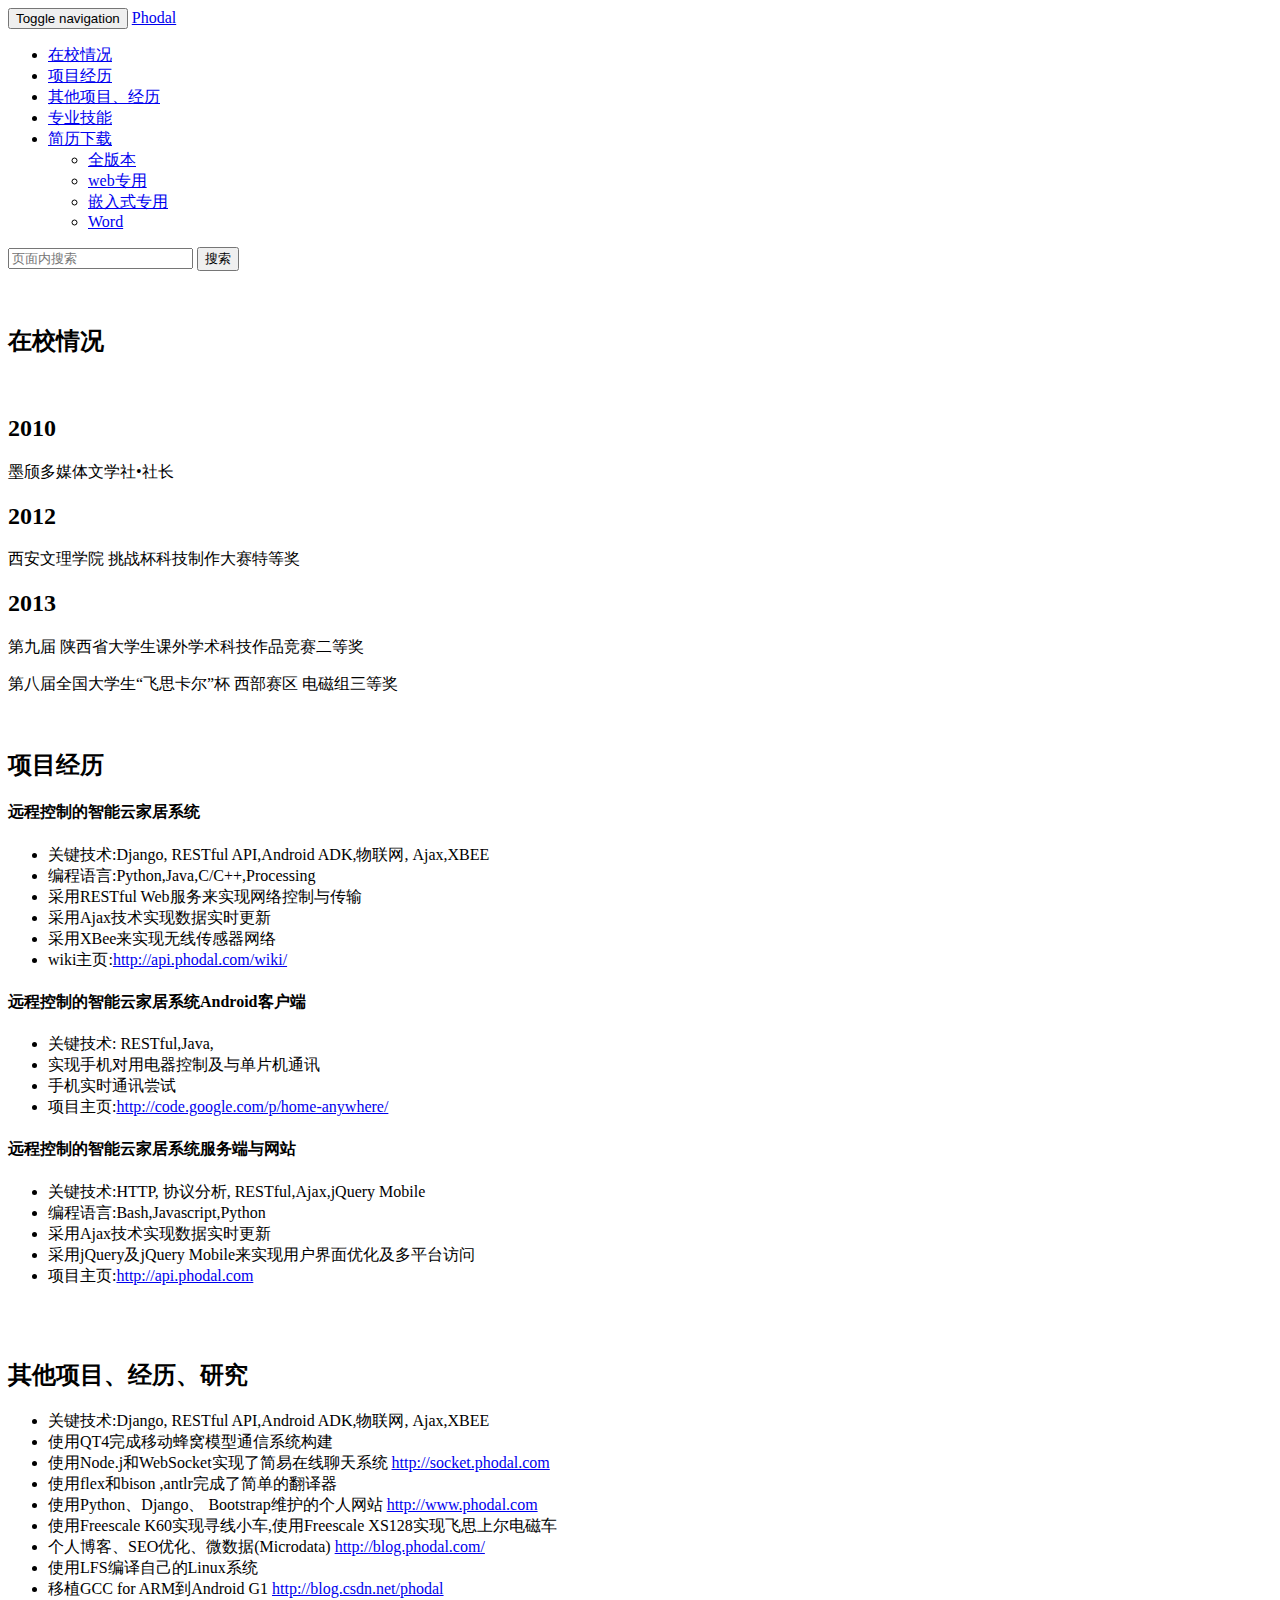
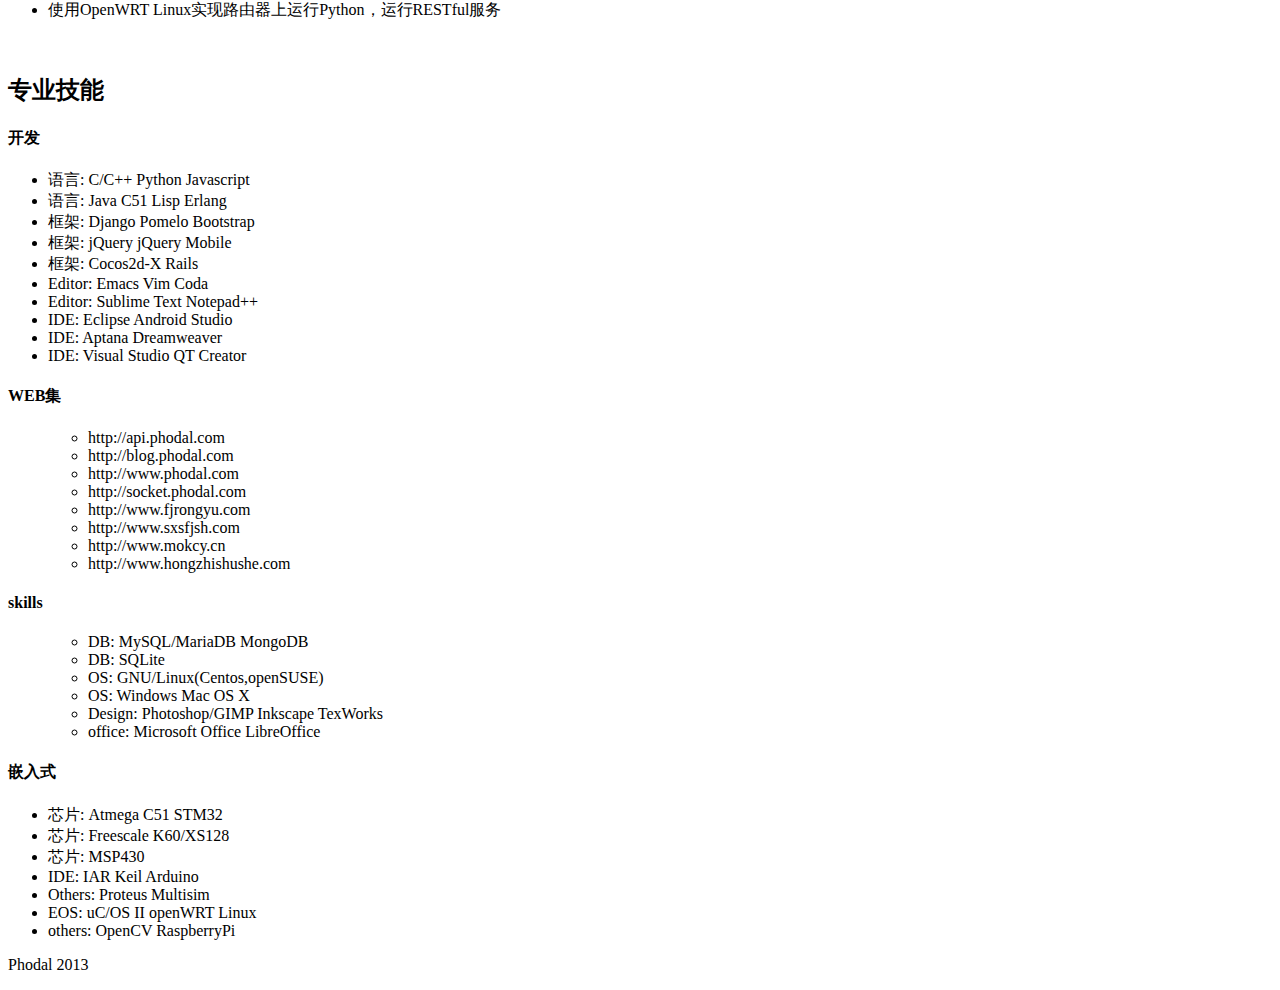
==== index.html @ dd81a553 "add footer" ====
<!DOCTYPE html lang="zh-cn">
<html>
  <head>
   <meta http-equiv="Content-type" content="text/html; charset=utf-8">
   <meta name="keywords" content="">
   <meta name="viewport" content="width=device-width">
   <meta name="description" content="">
    <title>黄峰达-个人简历 Phodal Resume</title>
    <meta name="viewport" content="width=device-width, initial-scale=1.0">
    <!-- Bootstrap -->
    <link href="css/jquery-ui-1.10.3.custom.min.css" rel="stylesheet" />
    <link href="css/bootstrap.min.css" rel="stylesheet"/ >   
    <link rel="stylesheet" href="inc/colorbox.css" type="text/css" media="screen">

    <!-- HTML5 shim and Respond.js IE8 support of HTML5 elements and media queries -->
    <!--[if lt IE 9]>
      <script src="js/html5shiv.js"></script>
      <script src="js/respond.min.js"></script>
    <![endif]-->
    <style type="text/css">
    input.error {
    	border: 1px solid #FF0000;
	}
	</style>
  </head>
  <body onload="setTimeout(function() { window.scrollTo(0, 1) }, 100);">
    <div class="container">

	<nav class="navbar navbar-default navbar-fixed-top" role="navigation">
	  <!-- Brand and toggle get grouped for better mobile display -->
	  <div class="navbar-header">
	    <button type="button" class="navbar-toggle" data-toggle="collapse" data-target=".navbar-ex1-collapse">
	      <span class="sr-only">Toggle navigation</span>
	      <span class="icon-bar"></span>
	      <span class="icon-bar"></span>
	      <span class="icon-bar"></span>
	    </button>
	    <a class="navbar-brand" href="#">Phodal</a>
	  </div>

	  <div class="collapse navbar-collapse navbar-ex1-collapse subMenu">
	    <ul class="nav navbar-nav" id="top-nav">
	      <li  href="#section-1"><a href="#">在校情况</a></li>
	    <li ><a href="#section-2" >项目经历</a></li>
	    <li ><a href="#section-3" >其他项目、经历</a></li>
	    <li ><a href="#section-4" >专业技能</a></li>
 
	      <li class="dropdown">
	        <a href="#" class="dropdown-toggle" data-toggle="dropdown">简历下载 <span class="glyphicon glyphicon-download-alt"></span> <b class="caret"></b></a>
	        <ul class="dropdown-menu" >
	          <li><a href="https://github.com/gmszone/RESUME/blob/master/Personal/all.pdf?raw=true">全版本</a></li>
	          <li><a href="https://github.com/gmszone/RESUME/blob/master/Personal%20Web/web.pdf?raw=true">web专用</a></li>
	          <li><a href="https://github.com/gmszone/RESUME/blob/master/Personal%20Embeded/Embeded.pdf?raw=true">嵌入式专用</a></li>
	          <li><a href="https://github.com/gmszone/RESUME/blob/master/word/Phodal%20Huang.docx?raw=true">Word</a></li>
	        </ul>
	      </li>
	    </ul>
	     <form name="search-highlight" id="search-highlight" method="post" action="#" class="navbar-form navbar-right" role="search">
	        <input name="term" id="term" class="text form-control2" placeholder="页面内搜索"/>
	        <input type="submit" name="submit" id="submit" class="btn btn-info" value="搜索" />
	    </form>
	  </div><!-- /.navbar-collapse -->

	</nav>
	</div>

    <div class="container" id="section-1">
		<p class=" .hide results alert-warning"></p>
      	<br/>
	   <h2>在校情况</h2>

		<div id="timelineContainer">
				<br class="clear">
				<div class="timelineMajor">
				<h2 class="timelineMajorMarker"><span>2010</span></h2>
				<dl class="timelineMinor">
					<dt id="201009"><a>墨颀多媒体文学社•社长</a></dt>
					<dd class="timelineEvent" id="201009EX" style="display:none;">
						<h3>09, 2010</h3>
						<blockquote>
							<p class="alert alert-info"> 社团创始人之一兼第一任社长</p>
						</blockquote>
						<br class="clear">
					</dd><!-- /.timelineEvent -->
				</dl><!-- /.timelineMinor -->
			</div><!-- /.timelineMajor -->

			<div class="timelineMajor">
				<h2 class="timelineMajorMarker"><span>2012</span></h2>
				<dl class="timelineMinor">
					<dt id="201212"><a> 西安文理学院 挑战杯科技制作大赛特等奖</a></dt>
					<dd class="timelineEvent" id="201212EX" style="display:none;">
						<h3>12, 2012</h3>
						<blockquote>
							 <p class="alert alert-info">名称:《基于Android与Arduino的远程智能家居控制系统》</p>
							 <p class="alert alert-info">职责: Android客户端编写、服务端编程、网站制作及运营、项目规划</p>
					    </blockquote>
						<br class="clear">
					</dd><!-- /.timelineEvent -->
				</dl><!-- /.timelineMinor -->
			</div>
		    <div class="timelineMajor">
		    	<h2 class="timelineMajorMarker"><span>2013</span></h2>
		        <dl class="timelineMinor">
		            <dt id="201306"><a class="list-group-item">第九届 陕西省大学生课外学术科技作品竞赛二等奖</a></dt>
		            <dd class="timelineEvent" id="201306EX" style="display: none; ">
		            	<div class="media">
							<a href="#inline-2013" class="CBmodal"><img src="images/tiaozhanbei.jpg" width="240" height="180" alt="TiaoZhanbei"></a>
							<p class="mediaLink"><a href="#inline-2013" class="CBmodal" title="获奖证书">获奖证书</a></p>
							<div style="display:none">
								<div id="inline-2013" class="modalBox">
									<img src="images/tiaozhanbei2.jpg" alt="TiaoZhanbei">
								</div>
							</div>
						</div><!-- /.media -->
					<blockquote>
		                <p class="alert alert-info">名称:《远程控制的智能云家居系统》</p>
						<p class="alert alert-info">职责: Android客户端编写、服务端编程、网站制作及运营、项目规划、文档编写</p>
					</blockquote>
						<br class="clear">
		            </dd><!-- /.timelineEvent -->
		        </dl><!-- /.timelineMinor -->

		        <dl class="timelineMinor">		    
		            <dt id="201307"><a class="list-group-item"></span> 第八届全国大学生“飞思卡尔”杯 西部赛区 电磁组三等奖</a></dt>
		            <dd class="timelineEvent" id="201307EX" style="display: none; ">
		            <blockquote>
		                <p class="alert alert-info">职责:编程、项目规划、文档编写</p>
		                <br class="clear">
		            </blockquote>

		            </dd><!-- /.timelineEvent -->
		        </dl><!-- /.timelineMinor -->
		    </div><!-- /.timelineMajor -->
		    			<br class="clear">

		</div><!-- /#timelineContainer -->
</div>
	<div class="container jumbotron2" id="section-2">
	   <h2>项目经历</h2>
      <div class="row">
        <div class="col-lg-4 ">
        <h4>远程控制的智能云家居系统</h4>
	        <ul class="list-group">
		        <li class="list-group-item"> 关键技术:Django, RESTful API,Android ADK,物联网, Ajax,XBEE</li>
		        <li class="list-group-item">编程语言:Python,Java,C/C++,Processing</li>
		        <li class="list-group-item">采用RESTful Web服务来实现网络控制与传输</li>
		        <li class="list-group-item">采用Ajax技术实现数据实时更新</li>
		        <li class="list-group-item">采用XBee来实现无线传感器网络</li>
		        <li class="list-group-item">wiki主页:<a href="http://api.phodal.com/wiki/">http://api.phodal.com/wiki/</a></li>
		    </ul>
        </div>

        <div class="col-lg-4 ">
       	   <h4>远程控制的智能云家居系统Android客户端</h4>
	        <ul class="list-group">
		        <li class="list-group-item"> 关键技术: RESTful,Java,</li>
		        <li class="list-group-item">实现手机对用电器控制及与单片机通讯</li>
		        <li class="list-group-item">手机实时通讯尝试</li>
		        <li class="list-group-item">项目主页:<a href="http://code.google.com/p/home-anywhere/">http://code.google.com/p/home-anywhere/</a></li>
		    </ul>
        </div>  

        <div class="col-lg-4 ">
        <h4>远程控制的智能云家居系统服务端与网站</h4>
	        <ul class="list-group">
		        <li class="list-group-item">关键技术:HTTP, 协议分析, RESTful,Ajax,jQuery Mobile</li>
		        <li class="list-group-item">编程语言:Bash,Javascript,Python</li>
		        <li class="list-group-item">采用Ajax技术实现数据实时更新</li>
		        <li class="list-group-item">采用jQuery及jQuery Mobile来实现用户界面优化及多平台访问</li>
		        <li class="list-group-item">项目主页:<a href="http://api.phodal.com">http://api.phodal.com</a></li>
		    </ul>
     </div>
     </div>
</div>
</div>
	  <div style="clear:both"></div>
	  <div class="container " id="section-3">
	  <br /><br />
	   <h2>其他项目、经历、研究</h2>

	        <ul class="list-group">
		        <li class="list-group-item"> 关键技术:Django, RESTful API,Android ADK,物联网, Ajax,XBEE</li>
<li class="list-group-item">使用QT4完成移动蜂窝模型通信系统构建</li>
<li class="list-group-item">使用Node.j和WebSocket实现了简易在线聊天系统 <a href="http://socket.phodal.com">http://socket.phodal.com</a></li>
<li class="list-group-item">使用flex和bison ,antlr完成了简单的翻译器</li>
<li class="list-group-item">使用Python、Django、 Bootstrap维护的个人网站 <a href="http://www.phodal.com">http://www.phodal.com</a></li>
<li class="list-group-item">使用Freescale K60实现寻线小车,使用Freescale XS128实现飞思上尔电磁车</li>
<li class="list-group-item">个人博客、SEO优化、微数据(Microdata) <a href="http://blog.phodal.com">http://blog.phodal.com/</a></li>
<li class="list-group-item">使用LFS编译自己的Linux系统</li>
<li class="list-group-item">移植GCC for ARM到Android G1 <a href="http://blog.csdn.net/phodal">http://blog.csdn.net/phodal</a></li>
<li class="list-group-item">使用OpenWRT Linux实现路由器上运行Python，运行RESTful服务</li>
		   </ul>
		    </div>
		 </div>
        </div>






	  <div class="container " id="section-4">
	  <br />

	   <h2>专业技能</h2>
	    <div class="row">
        <div class="col-lg-3">
        <h4>开发</h4>
		    <ul class="list-group">
		        <li class="list-group-item">语言: 	    
			        <span class="label label-primary">C/C++</span>
			        <span class="label label-success">Python</span>
			        <span class="label label-primary">Javascript</span>
		        </li>
		       <li class="list-group-item">语言:    
			        <span class="label label-primary">Java</span>
			        <span class="label label-info">C51</span>
			        <span class="label label-success">Lisp</span>
			        <span class="label label-danger">Erlang</span>
		         </li>

		        <li class="list-group-item">框架: 	    
			        <span class="label label-info">Django</span>
			        <span class="label label-success">Pomelo</span>
			        <span class="label label-primary">Bootstrap</span>
		        </li>
		       <li class="list-group-item">框架:    
			        <span class="label label-primary">jQuery</span>
			        <span class="label label-info">jQuery Mobile</span>
		         </li>
		        <li class="list-group-item">框架:
		        	<span class="label label-success">Cocos2d-X</span>
		        	<span class="label label-danger">Rails</span>
		        </li>
		        <li class="list-group-item">Editor:
		        	<span class="label label-success">Emacs</span>
		        	<span class="label label-danger">Vim</span>
		        	<span class="label label-info">Coda</span>
		        </li>
		        <li class="list-group-item">Editor:
		        	<span class="label label-info">Sublime Text</span>
		        	<span class="label label-danger">Notepad++</span>
		        </li>
		        <li class="list-group-item">IDE:
		        	<span class="label label-primary">Eclipse</span>
		        	<span class="label label-success">Android Studio</span>
		        </li>
		        <li class="list-group-item">IDE:
		        	<span class="label label-info">Aptana</span>
		        	<span class="label label-danger">Dreamweaver</span>
		        </li>
		        <li class="list-group-item">IDE:
		        	<span class="label label-primary">Visual Studio</span>
		        	<span class="label label-suceess">QT Creator</span>
		        </li>
		        </ul>	
		        </div>

        <div class="col-lg-3">
        <h4>WEB集</h4>
	    <ul class="list-group">
       <ul class="list-group">
		        <li class="list-group-item"><a hre="http://api.phodal.com">http://api.phodal.com</li>
		        <li class="list-group-item"><a hre="http://blog.phodal.com">http://blog.phodal.com</li>
		        <li class="list-group-item"><a hre="http://www.phodal.com">http://www.phodal.com</li>
		        <li class="list-group-item"><a hre="http://socket.phodal.com">http://socket.phodal.com</li>
		        <li class="list-group-item"><a hre="http://www.fjrongyu.com">http://www.fjrongyu.com</li>		       
		        <li class="list-group-item"><a hre="http://www.sxsfjsh.com">http://www.sxsfjsh.com</li>
		        <li class="list-group-item"><a hre="http://www.mokcy.cn">http://www.mokcy.cn</li>
		        <li class="list-group-item"><a hre="http://www.hongzhishushe.com">http://www.hongzhishushe.com</a></li>
		        </ul>
		    </div>

        <div class="col-lg-3">
        <h4>skills</h4>
	    <ul class="list-group">
		    <ul class="list-group">
		        <li class="list-group-item">DB: 	    
			        <span class="label label-primary">MySQL/MariaDB</span>
			        <span class="label label-success">MongoDB</span>
			    </li>
		        <li class="list-group-item">DB: 	    
			        <span class="label label-primary">SQLite</span>
		        </li>

		        <li class="list-group-item">OS: 	    
			        <span class="label label-info">GNU/Linux(Centos,openSUSE)</span>
			    </li>
		        <li class="list-group-item">OS: 	    
			        <span class="label label-success">Windows</span>
			        <span class="label label-primary">Mac OS X</span>
		        </li>
		       <li class="list-group-item">Design:    
			        <span class="label label-primary">Photoshop/GIMP</span>
			        <span class="label label-info">Inkscape</span>
			        <span class="label lable-success">TexWorks</span>
		         </li>
		        <li class="list-group-item">office:
		        	<span class="label label-success">Microsoft Office</span>
		        	<span class="label label-danger">LibreOffice</span>
		        </li>
		        </ul>
		    </div>

        <div class="col-lg-3">
        <h4>嵌入式</h4>
	    <ul class="list-group">
		        <li class="list-group-item">芯片:
		        	<span class="label label-success">Atmega </span>
		        	<span class="label label-info">C51</span>
		        	<span class="label label-danger">STM32</span>
		        </li>
		        <li class="list-group-item">芯片:
		        	<span class="label label-primary">Freescale K60/XS128</span>
		        </li>
		        <li class="list-group-item">芯片:
		        	<span class="label label-default">MSP430</span>
		        </li>			        
		        <li class="list-group-item">IDE:
		        	<span class="label label-warning">IAR</span>
		        	<span class="label label-info">Keil</span>
		        	<span class="label label-primary">Arduino</span>
		        </li>	

		        <li class="list-group-item">Others:
		        	<span class="label label-success">Proteus</span>
		        	<span class="label label-default">Multisim</span>
		        </li>	
		        <li class="list-group-item">EOS:
		        	<span class="label label-primary">uC/OS II</span>
		        	<span class="label label-default">openWRT</span>
		        	<span class="label label-info">Linux</span>
		        </li>			
		        <li class="list-group-item">others:
		        	<span class="label label-warning">OpenCV</span>
		        	<span class="label label-success">RaspberryPi</span>
		        </li>			                		       
		        </ul>
		    </div>
		 </div>

        </div>
</div>
	<div style="clear:both"></div>
      <!-- Site footer -->
      <div class="footer">
        <div class="container">
         <span class="glyphicon glyphicon-leaf"></span> Phodal 2013</p>
        </div>
      </div>

    </div> <!-- /container -->


    <!-- Bootstrap core JavaScript
    ================================================== -->
    <!-- Placed at the end of the document so the pages load faster -->
  </body>
    <!-- jQuery (necessary for Bootstrap's JavaScript plugins) -->
    <script src="js/jquery-2.0.3.min.js"></script>
    <!-- Include all compiled plugins (below), or include individual files as needed -->
    <script src="js/bootstrap.min.js"></script>
    <script src="js/selectnav.min.js"></script>
    <script src="js/jquery-ui-1.10.3.custom.min.js"></script>
    <script src="js/timeliner.min.js"></script>
    <script src="js/colorbox.js"></script>
    <script src="js/plugin.js"></script>
    <script>

$(document).ready(function(){
	$.timeliner({
	    timelineContainer: '#timelineContainer', // value: selector of the main element holding the timeline's content, default to #timelineContainer
	    startState: 'closed', // value: closed | open, default to closed; determines whether the timeline is initially collapsed or fully expanded
	    startOpen: ['#201306EX'], // value: array of IDs of single timelineEvents, default to empty; determines the minor event that you want to display open by default on page load
	    baseSpeed: 200, // value: any integer, default to 200; determines the base speed, some animations are a multiple (4x) of the base speed
	    speed: 4, // value: numeric, defalut to 4; a multiplier applied to the base speed that sets the speed at which an event's conents are displayed and hidden
	    fontOpen: '1.2em', // value: any valid CSS font-size value, defaults to 1em; sets the font size of an event after it is opened
	    fontClosed: '1em', // value: any valid CSS font-size value, defaults to 1em; sets the font size of an event after it is closed
	    expandAllText: '+ expand all', // value: string; defaults to '+ expand all'
	    collapseAllText: '- collapse all' // value: string; defaults to '- collapse all'
	});
	$(".CBmodal").colorbox({inline:true, initialWidth:100, maxWidth:682, initialHeight:100, transition:"elastic",speed:750});

	$("#submit").click(function(){
		// start variables as empty
		var term = "";
		var n = "0";

		// hide the results at first
		$("p.results").hide().empty();
        // grab the input value and store in variable
        term = $('#term').attr('value');
		console.log("The value of term is: "+term);

		$('span.highlight').each(function(){
			$(this).after($(this).html()).remove();
		});

		if($('#term').val() == ""){
			$("p.results").fadeIn().append("Enter term in field above");
			$('#term').fadeIn().addClass("error");
			return false;
		}else{
			$('div.container :contains("'+term+'")').each(function(){
				$(this).html($(this).html().replace(new RegExp(term,'g'), ''+term+''));
				$(this).find('span.highlight').fadeIn("slow");
			});

			// how many did it find?
			n = $("span.highlight").length;
			console.log("The there is a total of: "+n);

			if(n == 0){
				$("p.results").fadeIn().append("没有搜索到您想要的内容");
				$("p.results").fadeOut(3000);

			}else{
				$("p.results").fadeIn().append("Returned: "+n+" result(s) for the search term of: "+term+".");
				$("p.results").fadeOut(3000);

			}
			return false;
		}
	});
});    


  </script>
  <script>
               $('#top-nav').onePageNav({
                 currentClass: 'active',
                 changeHash: true,
                 scrollSpeed: 1200
            });
  </script>
  <!-- AddThis Button BEGIN -->
<div class="addthis_toolbox addthis_floating_style addthis_counter_style" style="left:50px;top:50px;">
<a class="addthis_button_facebook_like" fb:like:layout="box_count"></a>
<a class="addthis_button_tweet" tw:count="vertical"></a>
<a class="addthis_button_google_plusone" g:plusone:size="tall"></a>
<a class="addthis_counter"></a>
</div>
<script type="text/javascript">var addthis_config = {"data_track_addressbar":true};</script>
<script type="text/javascript" src="//s7.addthis.com/js/300/addthis_widget.js#pubid=ra-5263a67c321b9d41"></script>
<!-- AddThis Button END -->
  </body>
</html>
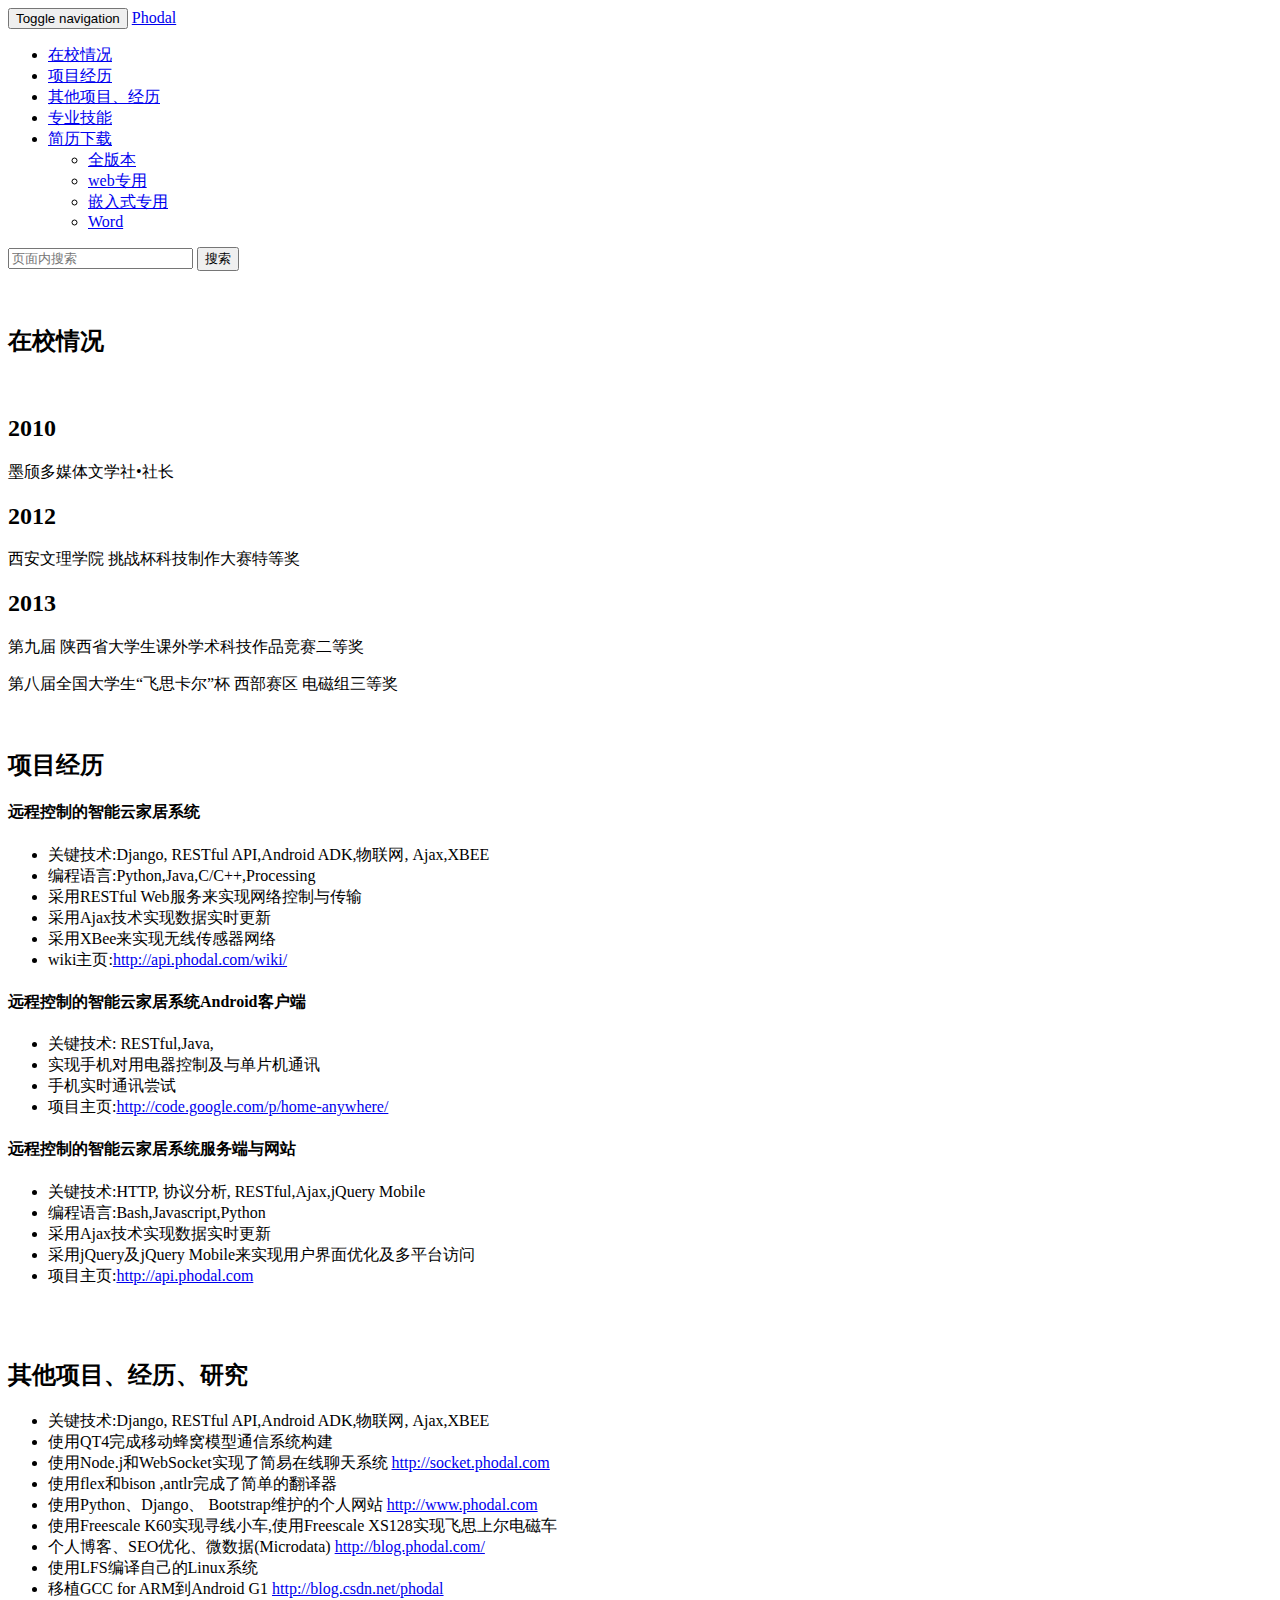
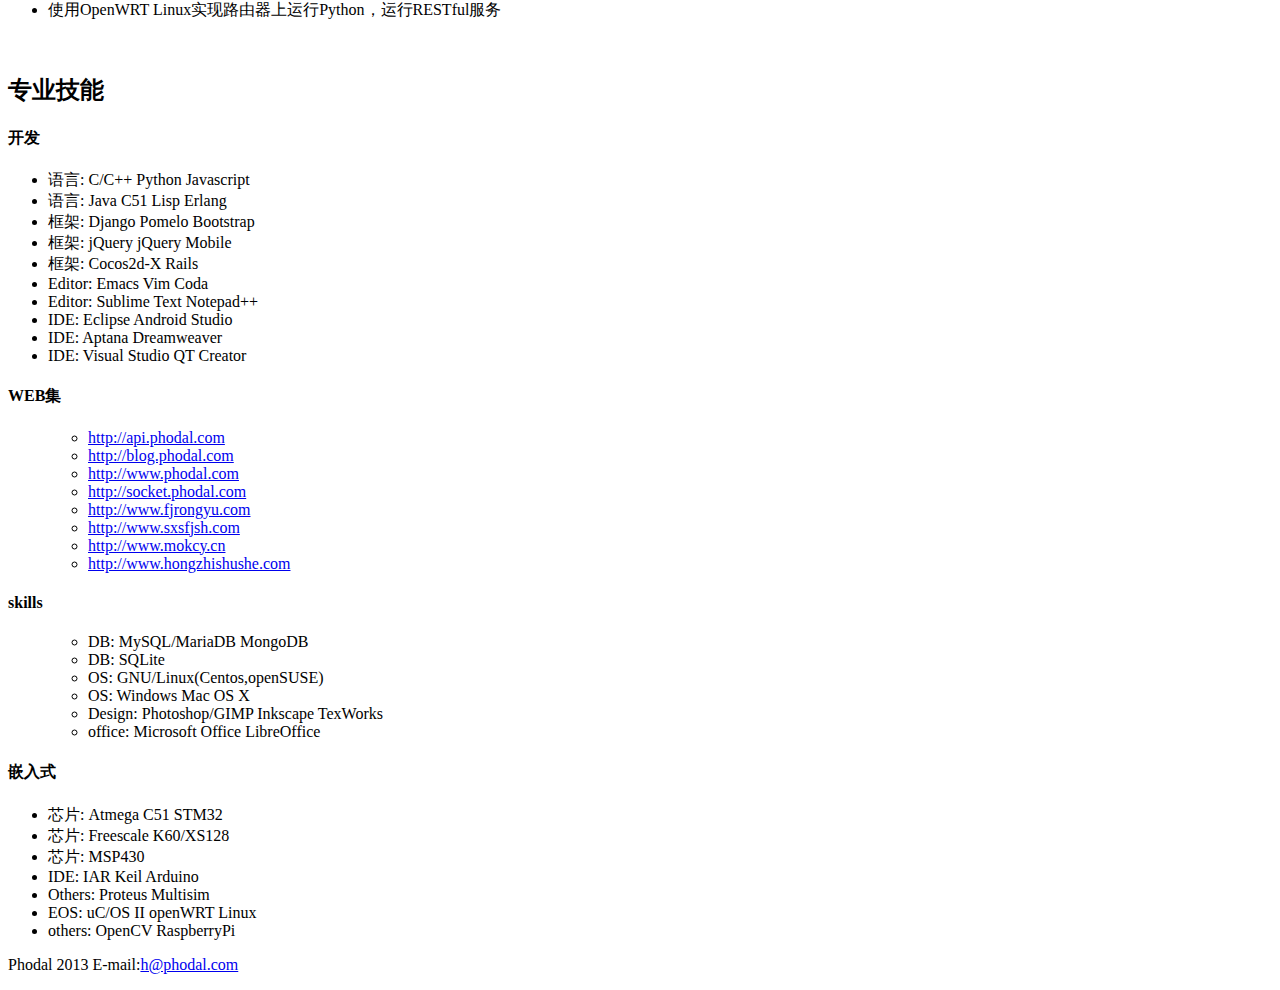
==== commit 3870f1da: "Repair the a Href error" ====
--- a/index.html
+++ b/index.html
@@ -35,12 +35,12 @@
 	      <span class="icon-bar"></span>
 	      <span class="icon-bar"></span>
 	    </button>
-	    <a class="navbar-brand" href="#">Phodal</a>
+	     <a class="navbar-brand" href="#">Phodal</a>
 	  </div>
 
 	  <div class="collapse navbar-collapse navbar-ex1-collapse subMenu">
 	    <ul class="nav navbar-nav" id="top-nav">
-	      <li  href="#section-1"><a href="#">在校情况</a></li>
+	      <li  href="#section-1"><a href="#"><i class="glyphicon glyphicon-home"></i> 在校情况</a></li>
 	    <li ><a href="#section-2" >项目经历</a></li>
 	    <li ><a href="#section-3" >其他项目、经历</a></li>
 	    <li ><a href="#section-4" >专业技能</a></li>
@@ -261,14 +261,14 @@
         <h4>WEB集</h4>
 	    <ul class="list-group">
        <ul class="list-group">
-		        <li class="list-group-item"><a hre="http://api.phodal.com">http://api.phodal.com</li>
-		        <li class="list-group-item"><a hre="http://blog.phodal.com">http://blog.phodal.com</li>
-		        <li class="list-group-item"><a hre="http://www.phodal.com">http://www.phodal.com</li>
-		        <li class="list-group-item"><a hre="http://socket.phodal.com">http://socket.phodal.com</li>
-		        <li class="list-group-item"><a hre="http://www.fjrongyu.com">http://www.fjrongyu.com</li>		       
-		        <li class="list-group-item"><a hre="http://www.sxsfjsh.com">http://www.sxsfjsh.com</li>
-		        <li class="list-group-item"><a hre="http://www.mokcy.cn">http://www.mokcy.cn</li>
-		        <li class="list-group-item"><a hre="http://www.hongzhishushe.com">http://www.hongzhishushe.com</a></li>
+		        <li class="list-group-item"><a href="http://api.phodal.com">http://api.phodal.com</li>
+		        <li class="list-group-item"><a href="http://blog.phodal.com">http://blog.phodal.com</li>
+		        <li class="list-group-item"><a href="http://www.phodal.com">http://www.phodal.com</li>
+		        <li class="list-group-item"><a href="http://socket.phodal.com">http://socket.phodal.com</li>
+		        <li class="list-group-item"><a href="http://www.fjrongyu.com">http://www.fjrongyu.com</li>		       
+		        <li class="list-group-item"><a href="http://www.sxsfjsh.com">http://www.sxsfjsh.com</li>
+		        <li class="list-group-item"><a href="http://www.mokcy.cn">http://www.mokcy.cn</li>
+		        <li class="list-group-item"><a href="http://www.hongzhishushe.com">http://www.hongzhishushe.com</a></li>
 		        </ul>
 		    </div>
 
@@ -346,7 +346,10 @@
       <!-- Site footer -->
       <div class="footer">
         <div class="container">
-         <span class="glyphicon glyphicon-leaf"></span> Phodal 2013</p>
+        <p>
+           <span class="glyphicon glyphicon-leaf"></span> Phodal 2013
+           <span class="glyphicon glyphicon-envelope"></span> E-mail:<a href="mailto:#">h@phodal.com</a>
+		</p>
         </div>
       </div>
 
